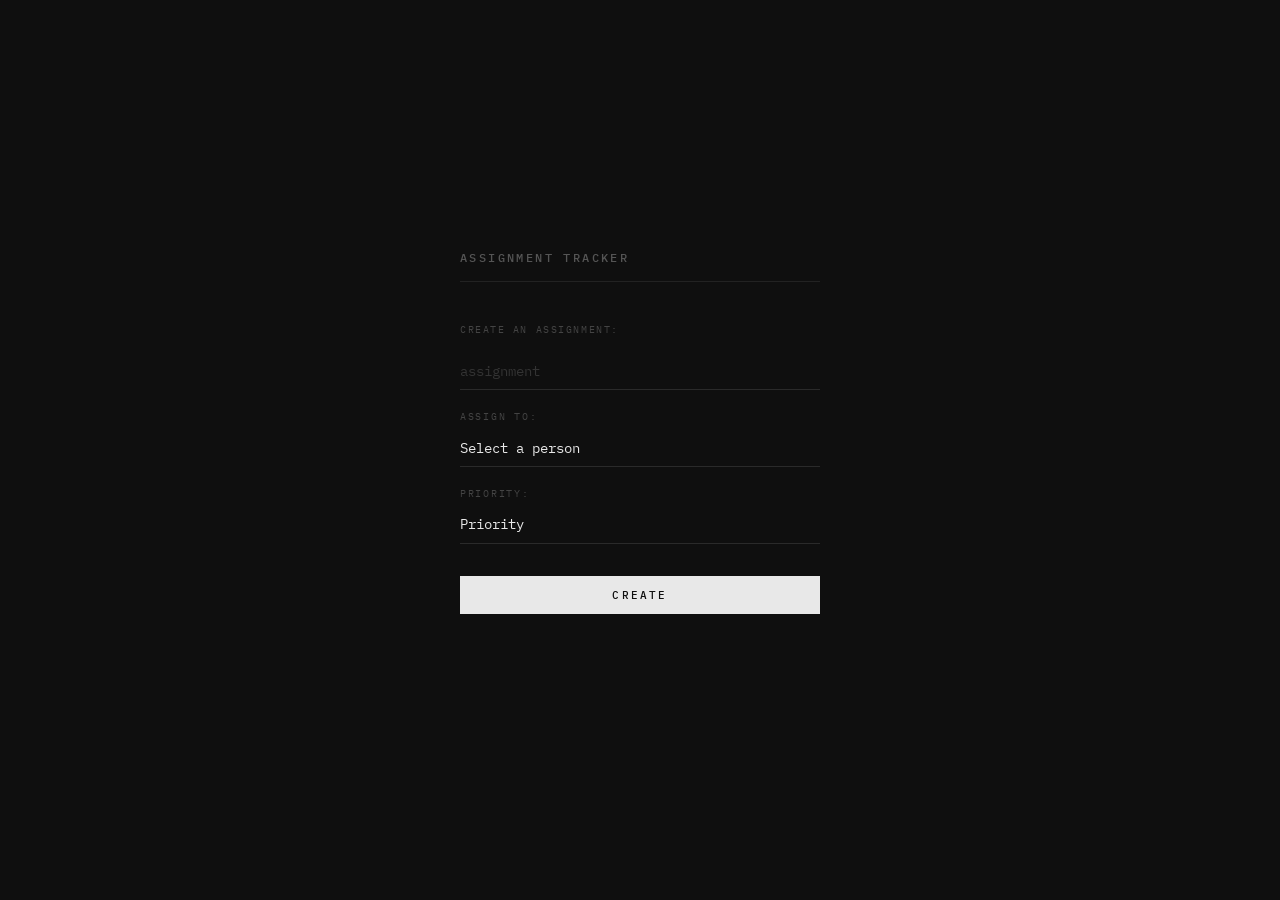
==== templates/create_assignment.html @ 141d797e "Implement assignment creation and status update features with corresponding HTML templates Co-author" ====
<!DOCTYPE html>
<html lang="en">
<head>
    <meta charset="UTF-8">
    <meta name="viewport" content="width=device-width, initial-scale=1.0">
    <title>Assignment Tracker</title>
    <style>
        @import url('https://fonts.googleapis.com/css2?family=IBM+Plex+Mono:wght@400;500&display=swap');

        *, *::before, *::after {
            box-sizing: border-box;
            margin: 0;
            padding: 0;
        }

        body {
            background: #0f0f0f;
            color: #e8e8e8;
            font-family: 'IBM Plex Mono', monospace;
            min-height: 100vh;
            display: flex;
            align-items: center;
            justify-content: center;
            padding: 2rem;
        }

        h1 {
            font-size: 0.75rem;
            font-weight: 500;
            letter-spacing: 0.2em;
            text-transform: uppercase;
            color: #555;
            margin-bottom: 2.5rem;
            padding-bottom: 1rem;
            border-bottom: 1px solid #222;
        }

        p:not(#result) {
            font-size: 0.65rem;
            letter-spacing: 0.15em;
            text-transform: uppercase;
            color: #444;
            margin-bottom: 1rem;
        }

        .input-field {
            display: block;
            width: 100%;
            background: transparent;
            border: none;
            border-bottom: 1px solid #2a2a2a;
            color: #e8e8e8;
            font-family: 'IBM Plex Mono', monospace;
            font-size: 0.85rem;
            padding: 0.6rem 0;
            margin-bottom: 1.25rem;
            outline: none;
            appearance: none;
            -webkit-appearance: none;
            transition: border-color 0.15s;
        }

        .input-field:focus {
            border-bottom-color: #e8e8e8;
        }

        .input-field::placeholder { color: #333; }

        .input-field option {
            background: #1a1a1a;
            color: #e8e8e8;
        }

        label {
            display: block;
            font-size: 0.6rem;
            letter-spacing: 0.18em;
            text-transform: uppercase;
            color: #444;
            margin-bottom: 0.35rem;
        }

        button#create {
            display: block;
            width: 100%;
            margin-top: 2rem;
            padding: 0.75rem;
            background: #e8e8e8;
            color: #0f0f0f;
            border: none;
            font-family: 'IBM Plex Mono', monospace;
            font-size: 0.7rem;
            font-weight: 500;
            letter-spacing: 0.2em;
            text-transform: uppercase;
            cursor: pointer;
        }

        button#create:hover { background: #fff; }

        #result {
            margin-top: 1.25rem;
            font-size: 0.7rem;
            color: #555;
            letter-spacing: 0.05em;
            min-height: 1rem;
        }
    </style>
</head>
<body>
    <div style="width: 100%; max-width: 360px;">
        <h1>Assignment Tracker</h1>

        <p>Create an Assignment:</p>
        <input type="text" class="input-field" id="assignment" placeholder="assignment">

        <label for="assign-to">Assign To:</label>
        <select class="input-field" id="assign-to" name="assign_to">
            <option value="" disabled selected>Select a person</option>
            <option value="George">George</option>
            <option value="Ananya">Ananya</option>
            <option value="Varun">Varun</option>
            <option value="Rachel">Rachel</option>
        </select>

        <label for="priority">Priority:</label>
        <select class="input-field" id="priority" name="priority">
            <option value="" disabled selected>Priority</option>
            <option value="High">High</option>
            <option value="Medium">Medium</option>
            <option value="Low">Low</option>
        </select>

        <button id="create">Create</button>

        <p id="result"></p>
    </div>

    <script>

        const btn = document.querySelector("#create");
        const URL = "http://localhost:8000";
        const result = document.querySelector("#result");

        btn.addEventListener("click", async () => {

            const assignment = document.querySelector("#assignment").value;
            const assign_to = document.querySelector("#assign-to").value;
            const priority = document.querySelector("#priority").value;

            try {
                const res = await fetch(`${URL}/new-assignment`, {
                    method: "POST", 
                    headers: {
                        "Content-Type": "application/json"
                    },
                    body: JSON.stringify({
                        assignment: assignment,
                        assign_to: assign_to,
                        priority: priority,
                    })
                });

                const response = await res.json();
                if (response.status) {
                    result.innerText = response.status
                } else {
                    result.innerText = "no status message received, validate update on google sheet manually"
                }
                
            } catch (error) {
                result.innerText = "Error: " + error.message;
            }
        });

    </script>
</body>
</html>
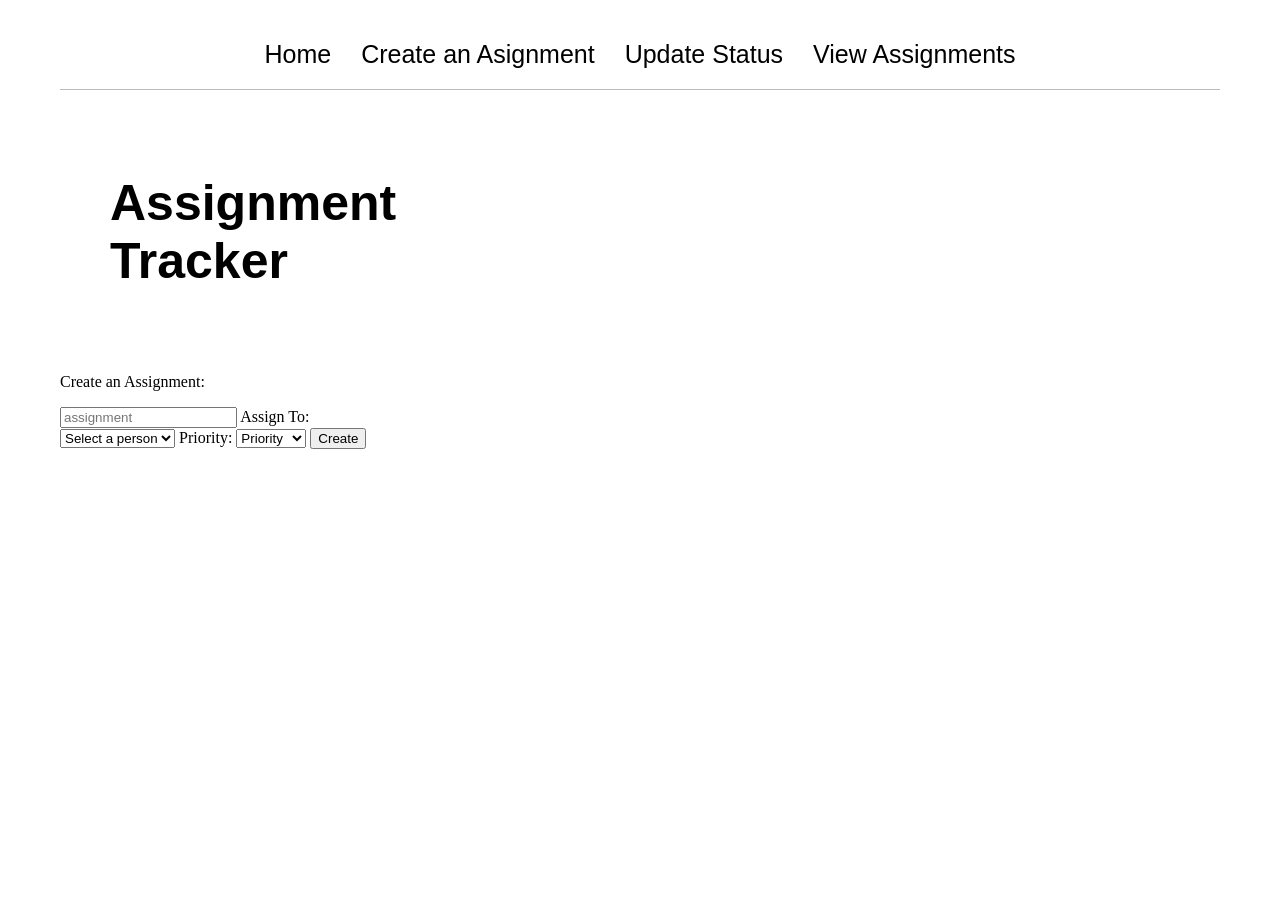
==== commit e46a442c: "Add view assignments feature and update HTML templates for navigation - Implemented a new endpoint t" ====
--- a/templates/create_assignment.html
+++ b/templates/create_assignment.html
@@ -4,110 +4,57 @@
     <meta charset="UTF-8">
     <meta name="viewport" content="width=device-width, initial-scale=1.0">
     <title>Assignment Tracker</title>
-    <style>
-        @import url('https://fonts.googleapis.com/css2?family=IBM+Plex+Mono:wght@400;500&display=swap');
+        <style>
 
-        *, *::before, *::after {
-            box-sizing: border-box;
-            margin: 0;
-            padding: 0;
-        }
+            body {
+                margin: 0;
+                padding: 0 60px;
+            }
 
-        body {
-            background: #0f0f0f;
-            color: #e8e8e8;
-            font-family: 'IBM Plex Mono', monospace;
-            min-height: 100vh;
-            display: flex;
-            align-items: center;
-            justify-content: center;
-            padding: 2rem;
-        }
+            nav {
+                display: flex;
+                unicode-bidi: isolate;
+                justify-content: center;
+                border-bottom: 1px solid #bbbbbb;
+                padding: 20px 0;
+            }
 
-        h1 {
-            font-size: 0.75rem;
-            font-weight: 500;
-            letter-spacing: 0.2em;
-            text-transform: uppercase;
-            color: #555;
-            margin-bottom: 2.5rem;
-            padding-bottom: 1rem;
-            border-bottom: 1px solid #222;
-        }
+            nav a {
+                margin: 0 15px;
+                text-decoration: none;
+                font-weight:400;
+                color:#000000;
+                transition: all ease 0.2s;
+                padding-top:20px;
+                font-size: 25px;
+                font-family:'Segoe UI', Tahoma, Geneva, Verdana, sans-serif
+            }
 
-        p:not(#result) {
-            font-size: 0.65rem;
-            letter-spacing: 0.15em;
-            text-transform: uppercase;
-            color: #444;
-            margin-bottom: 1rem;
-        }
+            nav a:hover {
+                color:#b4b4b4
+            }
 
-        .input-field {
-            display: block;
-            width: 100%;
-            background: transparent;
-            border: none;
-            border-bottom: 1px solid #2a2a2a;
-            color: #e8e8e8;
-            font-family: 'IBM Plex Mono', monospace;
-            font-size: 0.85rem;
-            padding: 0.6rem 0;
-            margin-bottom: 1.25rem;
-            outline: none;
-            appearance: none;
-            -webkit-appearance: none;
-            transition: border-color 0.15s;
-        }
+            h1 {
+                font-family: Tahoma, 'Segoe UI', Geneva, Verdana, sans-serif;
+                font-size: 50px;
+                padding: 50px
+            }
 
-        .input-field:focus {
-            border-bottom-color: #e8e8e8;
-        }
+            h2 {
+                font-family: Tahoma, 'Segoe UI', Geneva, Verdana, sans-serif;
+                font-size: 40px;
+                padding: 50px
+            }
 
-        .input-field::placeholder { color: #333; }
-
-        .input-field option {
-            background: #1a1a1a;
-            color: #e8e8e8;
-        }
-
-        label {
-            display: block;
-            font-size: 0.6rem;
-            letter-spacing: 0.18em;
-            text-transform: uppercase;
-            color: #444;
-            margin-bottom: 0.35rem;
-        }
-
-        button#create {
-            display: block;
-            width: 100%;
-            margin-top: 2rem;
-            padding: 0.75rem;
-            background: #e8e8e8;
-            color: #0f0f0f;
-            border: none;
-            font-family: 'IBM Plex Mono', monospace;
-            font-size: 0.7rem;
-            font-weight: 500;
-            letter-spacing: 0.2em;
-            text-transform: uppercase;
-            cursor: pointer;
-        }
-
-        button#create:hover { background: #fff; }
-
-        #result {
-            margin-top: 1.25rem;
-            font-size: 0.7rem;
-            color: #555;
-            letter-spacing: 0.05em;
-            min-height: 1rem;
-        }
-    </style>
+        </style>
 </head>
 <body>
+    <nav>
+        <a href = "/">Home</a>
+        <a href="/create-assignment">Create an Asignment</a>
+        <a href="/update-status">Update Status</a>
+        <a href="/view-assignments">View Assignments</a>
+    </nav>
     <div style="width: 100%; max-width: 360px;">
         <h1>Assignment Tracker</h1>
 
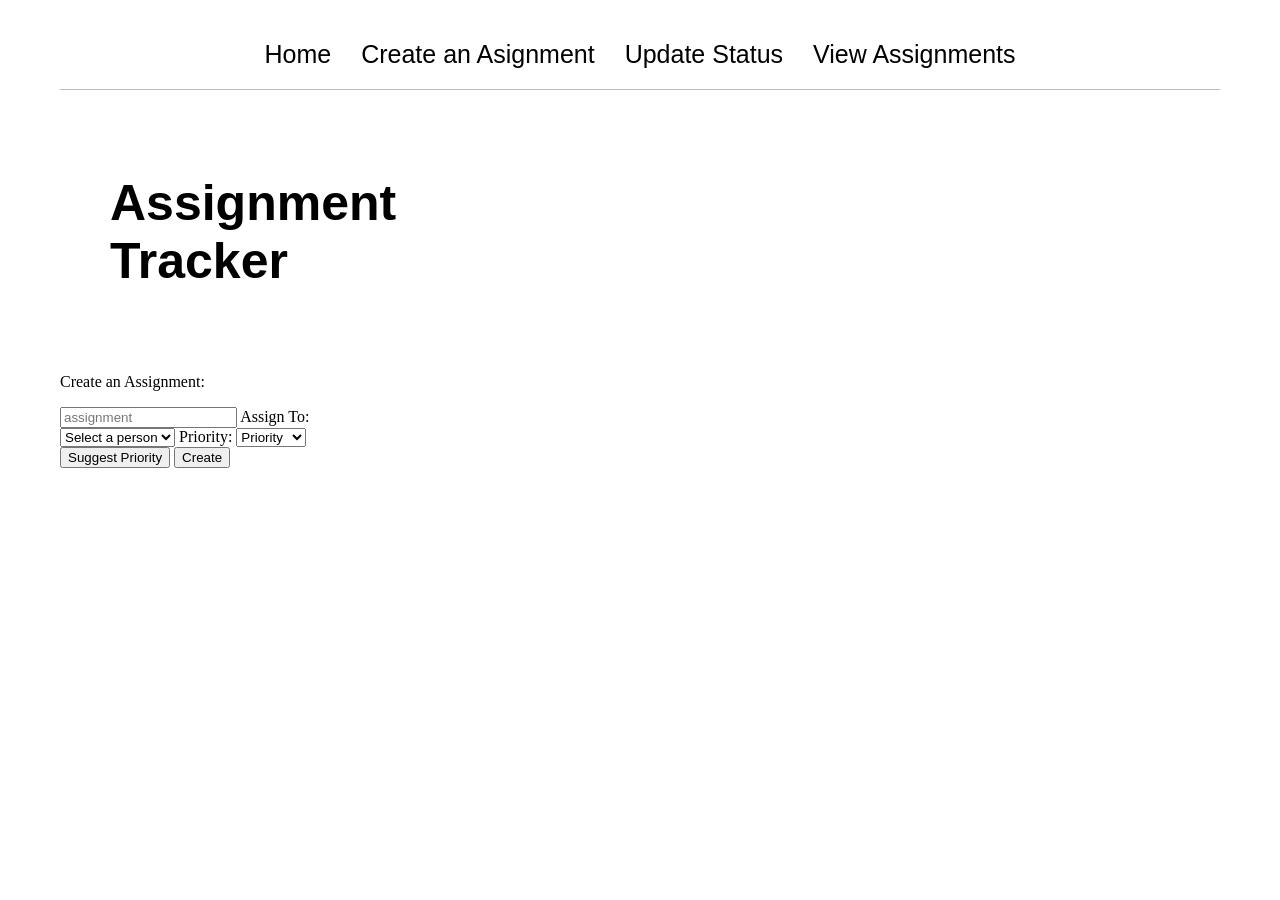
==== commit 12bdcbdd: "Add priority suggestion feature using Gemini API and update related files" ====
--- a/templates/create_assignment.html
+++ b/templates/create_assignment.html
@@ -78,22 +78,65 @@
             <option value="Low">Low</option>
         </select>
 
+        <button id="suggest-priority">Suggest Priority</button>
         <button id="create">Create</button>
 
         <p id="result"></p>
+        <p id="suggestion-result"></p>
+        <p id="suggestion-reason"></p>
     </div>
 
     <script>
 
         const btn = document.querySelector("#create");
-        const URL = "http://localhost:8000";
+        const suggestBtn = document.querySelector("#suggest-priority");
+        const URL = window.location.origin;
         const result = document.querySelector("#result");
+        const suggestionResult = document.querySelector("#suggestion-result");
+        const suggestionReason = document.querySelector("#suggestion-reason");
+        const assignmentInput = document.querySelector("#assignment");
+        const prioritySelect = document.querySelector("#priority");
+
+        suggestBtn.addEventListener("click", async () => {
+            const assignment = assignmentInput.value.trim();
+            if (!assignment) {
+                suggestionResult.innerText = "Please enter an assignment first.";
+                suggestionReason.innerText = "";
+                return;
+            }
+
+            suggestionResult.innerText = "Getting priority suggestion...";
+            suggestionReason.innerText = "";
+            try {
+                const res = await fetch(`${URL}/suggest-priority`, {
+                    method: "POST",
+                    headers: {
+                        "Content-Type": "application/json"
+                    },
+                    body: JSON.stringify({
+                        assignment: assignment
+                    })
+                });
+
+                const response = await res.json();
+                if (!res.ok) {
+                    suggestionResult.innerText = response.detail || "Could not get priority suggestion.";
+                    return;
+                }
+
+                prioritySelect.value = response.priority;
+                suggestionResult.innerText = `Suggested priority: ${response.priority}`;
+                suggestionReason.innerText = `Reason: ${response.reason}`;
+            } catch (error) {
+                suggestionResult.innerText = "Error: " + error.message;
+            }
+        });
 
         btn.addEventListener("click", async () => {
 
-            const assignment = document.querySelector("#assignment").value;
+            const assignment = assignmentInput.value;
             const assign_to = document.querySelector("#assign-to").value;
-            const priority = document.querySelector("#priority").value;
+            const priority = prioritySelect.value;
 
             try {
                 const res = await fetch(`${URL}/new-assignment`, {
@@ -122,4 +165,4 @@
 
     </script>
 </body>
-</html>+</html>
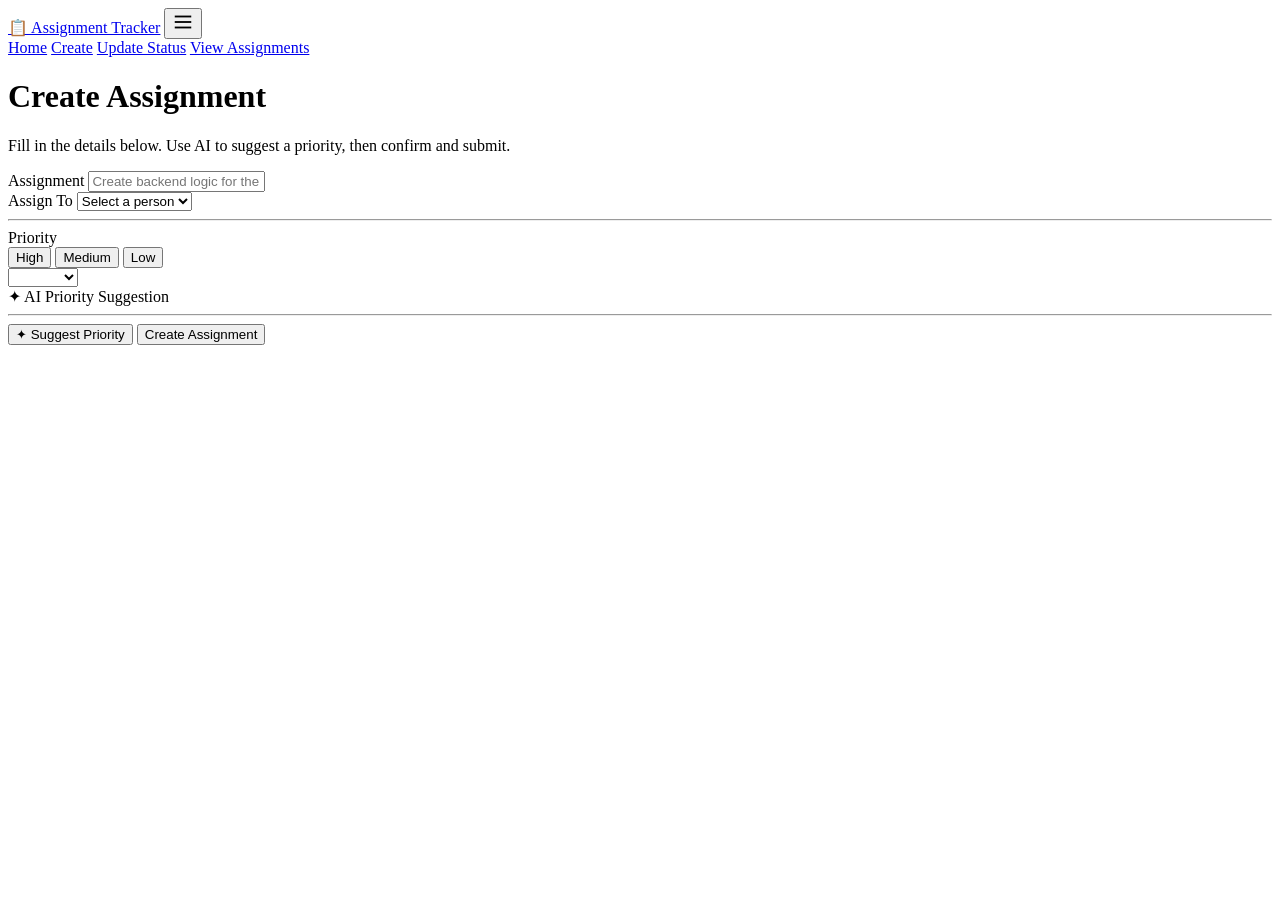
==== commit 3da5a787: "Refactor Assignment Tracker UI and Enhance Functionality - Updated index.html to improve layout and " ====
--- a/templates/create_assignment.html
+++ b/templates/create_assignment.html
@@ -1,168 +1,237 @@
 <!DOCTYPE html>
 <html lang="en">
 <head>
-    <meta charset="UTF-8">
-    <meta name="viewport" content="width=device-width, initial-scale=1.0">
-    <title>Assignment Tracker</title>
-        <style>
-
-            body {
-                margin: 0;
-                padding: 0 60px;
-            }
-
-            nav {
-                display: flex;
-                unicode-bidi: isolate;
-                justify-content: center;
-                border-bottom: 1px solid #bbbbbb;
-                padding: 20px 0;
-            }
-
-            nav a {
-                margin: 0 15px;
-                text-decoration: none;
-                font-weight:400;
-                color:#000000;
-                transition: all ease 0.2s;
-                padding-top:20px;
-                font-size: 25px;
-                font-family:'Segoe UI', Tahoma, Geneva, Verdana, sans-serif
-            }
-
-            nav a:hover {
-                color:#b4b4b4
-            }
-
-            h1 {
-                font-family: Tahoma, 'Segoe UI', Geneva, Verdana, sans-serif;
-                font-size: 50px;
-                padding: 50px
-            }
-
-            h2 {
-                font-family: Tahoma, 'Segoe UI', Geneva, Verdana, sans-serif;
-                font-size: 40px;
-                padding: 50px
-            }
-
-        </style>
+  <meta charset="UTF-8">
+  <meta name="viewport" content="width=device-width, initial-scale=1.0">
+  <title>Create Assignment — Assignment Tracker</title>
+  <link rel="stylesheet" href="/static/style.css">
 </head>
 <body>
-    <nav>
-        <a href = "/">Home</a>
-        <a href="/create-assignment">Create an Asignment</a>
+
+  <nav>
+    <div class="nav-inner">
+      <a class="nav-brand" href="/">📋 Assignment Tracker</a>
+      <button class="nav-toggle" id="navToggle" aria-label="Toggle menu">
+        <svg width="22" height="22" viewBox="0 0 24 24" fill="none" stroke="currentColor" stroke-width="2">
+          <line x1="3" y1="6"  x2="21" y2="6"/>
+          <line x1="3" y1="12" x2="21" y2="12"/>
+          <line x1="3" y1="18" x2="21" y2="18"/>
+        </svg>
+      </button>
+      <div class="nav-links" id="navLinks">
+        <a href="/">Home</a>
+        <a href="/create-assignment" class="active">Create</a>
         <a href="/update-status">Update Status</a>
         <a href="/view-assignments">View Assignments</a>
-    </nav>
-    <div style="width: 100%; max-width: 360px;">
-        <h1>Assignment Tracker</h1>
-
-        <p>Create an Assignment:</p>
-        <input type="text" class="input-field" id="assignment" placeholder="assignment">
-
-        <label for="assign-to">Assign To:</label>
-        <select class="input-field" id="assign-to" name="assign_to">
-            <option value="" disabled selected>Select a person</option>
-            <option value="George">George</option>
-            <option value="Ananya">Ananya</option>
-            <option value="Varun">Varun</option>
-            <option value="Rachel">Rachel</option>
+      </div>
+    </div>
+  </nav>
+
+  <main>
+    <div class="page-header">
+      <h1>Create Assignment</h1>
+      <p>Fill in the details below. Use AI to suggest a priority, then confirm and submit.</p>
+    </div>
+
+    <div class="card">
+
+      <!-- Assignment Name -->
+      <div class="form-group">
+        <label for="assignment">Assignment</label>
+        <input type="text" id="assignment" placeholder="Create backend logic for the dashboard">
+      </div>
+
+      <!-- Assign To -->
+      <div class="form-group">
+        <label for="assign-to">Assign To</label>
+        <select id="assign-to">
+          <option value="" disabled selected>Select a person</option>
+          <option value="George">George</option>
+          <option value="Ananya">Ananya</option>
+          <option value="Varun">Varun</option>
+          <option value="Rachel">Rachel</option>
         </select>
-
-        <label for="priority">Priority:</label>
-        <select class="input-field" id="priority" name="priority">
-            <option value="" disabled selected>Priority</option>
-            <option value="High">High</option>
-            <option value="Medium">Medium</option>
-            <option value="Low">Low</option>
-        </select>
-
-        <button id="suggest-priority">Suggest Priority</button>
-        <button id="create">Create</button>
-
-        <p id="result"></p>
-        <p id="suggestion-result"></p>
-        <p id="suggestion-reason"></p>
+      </div>
+
+      <hr class="divider">
+
+      <!-- Priority section -->
+      <div class="section-label">Priority</div>
+
+      <!-- Visual priority picker -->
+      <div class="priority-options" id="priorityOptions">
+        <button type="button" class="priority-option" data-value="High">
+          <span class="dot"></span>High
+        </button>
+        <button type="button" class="priority-option" data-value="Medium">
+          <span class="dot"></span>Medium
+        </button>
+        <button type="button" class="priority-option" data-value="Low">
+          <span class="dot"></span>Low
+        </button>
+      </div>
+
+      <!-- Hidden select synced to visual picker (keeps backend-compatible value) -->
+      <select id="priority">
+        <option value="" disabled selected></option>
+        <option value="High">High</option>
+        <option value="Medium">Medium</option>
+        <option value="Low">Low</option>
+      </select>
+
+      <!-- AI Suggestion -->
+      <div class="suggestion-box" id="suggestionBox">
+        <div class="suggestion-label">
+          <span>✦</span> AI Priority Suggestion
+        </div>
+        <div class="suggestion-priority" id="suggestionPriority"></div>
+        <div class="suggestion-reason" id="suggestionReason"></div>
+        <div class="suggestion-apply" id="suggestionApply" style="display:none;">
+          ✓ Applied to priority above
+        </div>
+      </div>
+
+      <hr class="divider">
+
+      <!-- Actions -->
+      <div class="btn-row">
+        <button class="btn btn-secondary" id="suggest-priority">
+          ✦ Suggest Priority
+        </button>
+        <button class="btn btn-primary" id="create">
+          Create Assignment
+        </button>
+      </div>
+
+      <div class="status-msg" id="result"></div>
     </div>
-
-    <script>
-
-        const btn = document.querySelector("#create");
-        const suggestBtn = document.querySelector("#suggest-priority");
-        const URL = window.location.origin;
-        const result = document.querySelector("#result");
-        const suggestionResult = document.querySelector("#suggestion-result");
-        const suggestionReason = document.querySelector("#suggestion-reason");
-        const assignmentInput = document.querySelector("#assignment");
-        const prioritySelect = document.querySelector("#priority");
-
-        suggestBtn.addEventListener("click", async () => {
-            const assignment = assignmentInput.value.trim();
-            if (!assignment) {
-                suggestionResult.innerText = "Please enter an assignment first.";
-                suggestionReason.innerText = "";
-                return;
-            }
-
-            suggestionResult.innerText = "Getting priority suggestion...";
-            suggestionReason.innerText = "";
-            try {
-                const res = await fetch(`${URL}/suggest-priority`, {
-                    method: "POST",
-                    headers: {
-                        "Content-Type": "application/json"
-                    },
-                    body: JSON.stringify({
-                        assignment: assignment
-                    })
-                });
-
-                const response = await res.json();
-                if (!res.ok) {
-                    suggestionResult.innerText = response.detail || "Could not get priority suggestion.";
-                    return;
-                }
-
-                prioritySelect.value = response.priority;
-                suggestionResult.innerText = `Suggested priority: ${response.priority}`;
-                suggestionReason.innerText = `Reason: ${response.reason}`;
-            } catch (error) {
-                suggestionResult.innerText = "Error: " + error.message;
-            }
+  </main>
+
+  <script>
+    // Nav toggle
+    const toggle = document.getElementById('navToggle');
+    const navLinks = document.getElementById('navLinks');
+    toggle.addEventListener('click', () => navLinks.classList.toggle('open'));
+    navLinks.querySelectorAll('a').forEach(a => a.addEventListener('click', () => navLinks.classList.remove('open')));
+
+    // ---- Priority picker ----
+    const priorityOptions = document.querySelectorAll('.priority-option');
+    const prioritySelect  = document.getElementById('priority');
+
+    function selectPriority(value) {
+      priorityOptions.forEach(btn => {
+        btn.classList.toggle('selected', btn.dataset.value === value);
+      });
+      prioritySelect.value = value;
+    }
+
+    priorityOptions.forEach(btn => {
+      btn.addEventListener('click', () => selectPriority(btn.dataset.value));
+    });
+
+    // ---- DOM refs ----
+    const createBtn      = document.getElementById('create');
+    const suggestBtn     = document.getElementById('suggest-priority');
+    const assignmentInput = document.getElementById('assignment');
+    const resultBox      = document.getElementById('result');
+    const suggestionBox  = document.getElementById('suggestionBox');
+    const suggestionPrio = document.getElementById('suggestionPriority');
+    const suggestionRsn  = document.getElementById('suggestionReason');
+    const suggestionApply = document.getElementById('suggestionApply');
+    const URL            = window.location.origin;
+
+    function showResult(text, type) {
+      resultBox.textContent = text;
+      resultBox.className = 'status-msg visible ' + type;
+    }
+
+    // ---- Suggest Priority ----
+    suggestBtn.addEventListener('click', async () => {
+      const assignment = assignmentInput.value.trim();
+      if (!assignment) {
+        showResult('Please enter an assignment name first.', 'error');
+        return;
+      }
+
+      // Show loading state in suggestion box
+      suggestionBox.classList.add('visible');
+      suggestionPrio.innerHTML = '<span class="spinner"></span>';
+      suggestionRsn.textContent = 'Analysing assignment…';
+      suggestionApply.style.display = 'none';
+      suggestBtn.disabled = true;
+
+      try {
+        const res = await fetch(`${URL}/suggest-priority`, {
+          method: 'POST',
+          headers: { 'Content-Type': 'application/json' },
+          body: JSON.stringify({ assignment })
         });
 
-        btn.addEventListener("click", async () => {
-
-            const assignment = assignmentInput.value;
-            const assign_to = document.querySelector("#assign-to").value;
-            const priority = prioritySelect.value;
-
-            try {
-                const res = await fetch(`${URL}/new-assignment`, {
-                    method: "POST", 
-                    headers: {
-                        "Content-Type": "application/json"
-                    },
-                    body: JSON.stringify({
-                        assignment: assignment,
-                        assign_to: assign_to,
-                        priority: priority,
-                    })
-                });
-
-                const response = await res.json();
-                if (response.status) {
-                    result.innerText = response.status
-                } else {
-                    result.innerText = "no status message received, validate update on google sheet manually"
-                }
-                
-            } catch (error) {
-                result.innerText = "Error: " + error.message;
-            }
+        const data = await res.json();
+
+        if (!res.ok) {
+          suggestionPrio.textContent = 'Could not get suggestion.';
+          suggestionRsn.textContent = data.detail || 'Unknown error.';
+          return;
+        }
+
+        const prio = data.priority;
+        const colorMap = { High: '#dc2626', Medium: '#d97706', Low: '#16a34a' };
+
+        suggestionPrio.innerHTML = `<span style="color:${colorMap[prio] || '#111'}; font-size:1.1rem;">${prio}</span>`;
+        suggestionRsn.textContent = data.reason || '';
+
+        // Auto-apply suggestion to picker
+        selectPriority(prio);
+        suggestionApply.style.display = 'flex';
+
+      } catch (err) {
+        suggestionPrio.textContent = 'Error';
+        suggestionRsn.textContent = err.message;
+      } finally {
+        suggestBtn.disabled = false;
+      }
+    });
+
+    // ---- Create Assignment ----
+    createBtn.addEventListener('click', async () => {
+      const assignment = assignmentInput.value.trim();
+      const assign_to  = document.getElementById('assign-to').value;
+      const priority   = prioritySelect.value;
+
+      if (!assignment || !assign_to || !priority) {
+        showResult('Please fill in all fields before creating.', 'error');
+        return;
+      }
+
+      createBtn.disabled = true;
+      createBtn.textContent = 'Creating…';
+
+      try {
+        const res = await fetch(`${URL}/new-assignment`, {
+          method: 'POST',
+          headers: { 'Content-Type': 'application/json' },
+          body: JSON.stringify({ assignment, assign_to, priority })
         });
 
-    </script>
+        const data = await res.json();
+        showResult(data.status || 'Created — verify on the sheet if no ID shown.', 'success');
+
+        // Reset form
+        assignmentInput.value = '';
+        document.getElementById('assign-to').value = '';
+        prioritySelect.value = '';
+        priorityOptions.forEach(b => b.classList.remove('selected'));
+        suggestionBox.classList.remove('visible');
+
+      } catch (err) {
+        showResult('Error: ' + err.message, 'error');
+      } finally {
+        createBtn.disabled = false;
+        createBtn.textContent = 'Create Assignment';
+      }
+    });
+  </script>
+
 </body>
 </html>
